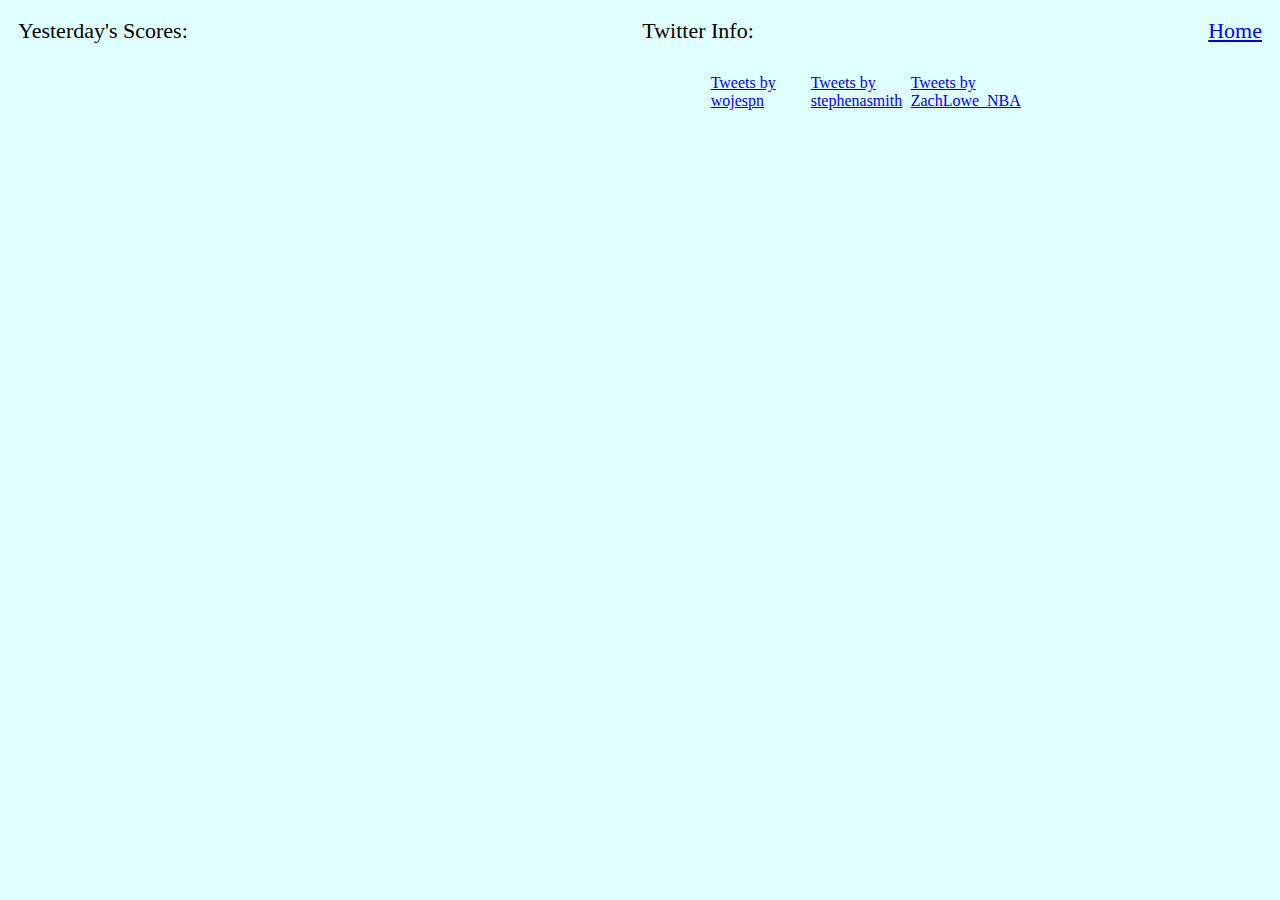
==== basketball.html @ c1274c7b "Add files via upload" ====
<html lang="en">
<head>
    <meta charset="UTF-8">
    <meta name="viewport" content="width=device-width, initial-scale=1.0">
    <meta http-equiv="X-UA-Compatible" content="ie=edge">
    <title>New finder</title>
    <link rel="stylesheet" href="basketball.css">
 <script src="https://ajax.googleapis.com/ajax/libs/jquery/3.4.1/jquery.min.js"></script>
</head>
<body>


<div class="topnav" id="myTopnav">
  <div>Yesterday's Scores:</div>
  <div>Twitter Info:</div>
  <a href="index.html">Home</a>
 
  </a>
</div>



<main>
<div class="insert-data"></div>

<div class="container2"> 


<a class="twitter-timeline" href="https://twitter.com/wojespn?ref_src=twsrc%5Etfw">Tweets by wojespn</a> <script async src="https://platform.twitter.com/widgets.js" charset="utf-8"></script>


<a class="twitter-timeline" href="https://twitter.com/stephenasmith?ref_src=twsrc%5Etfw">Tweets by stephenasmith</a> <script async src="https://platform.twitter.com/widgets.js" charset="utf-8"></script>

<a class="twitter-timeline" href="https://twitter.com/ZachLowe_NBA?ref_src=twsrc%5Etfw">Tweets by ZachLowe_NBA</a> <script async src="https://platform.twitter.com/widgets.js" charset="utf-8"></script>

</div>

</main>

<script src="basketball.js"></script>
</body>
</html>
---- basketball.css ----
.container{
    font-size:18px;
    border-style:solid;
    
      
    }
    
    .topnav{
    
    
      display:flex;
      justify-content: space-between;
      font-size:22px;
      padding:10px;
    }
    .container2{
    
      display:flex;
      flex-direction:row;
      padding:20px;
    }
    
    main{
    
    
      display:flex;
      flex-direction:row;
      justify-content:space-evenly;
      
    
    }
    
    .twitter-timeline{
    
      width:100px;
    }
    
    
    
    
    .insert-data{
    
      width:200px;
    }
    
    body{
    
      background:lightcyan;
    }
    
    h1{
    
    
      padding:20px;
    }
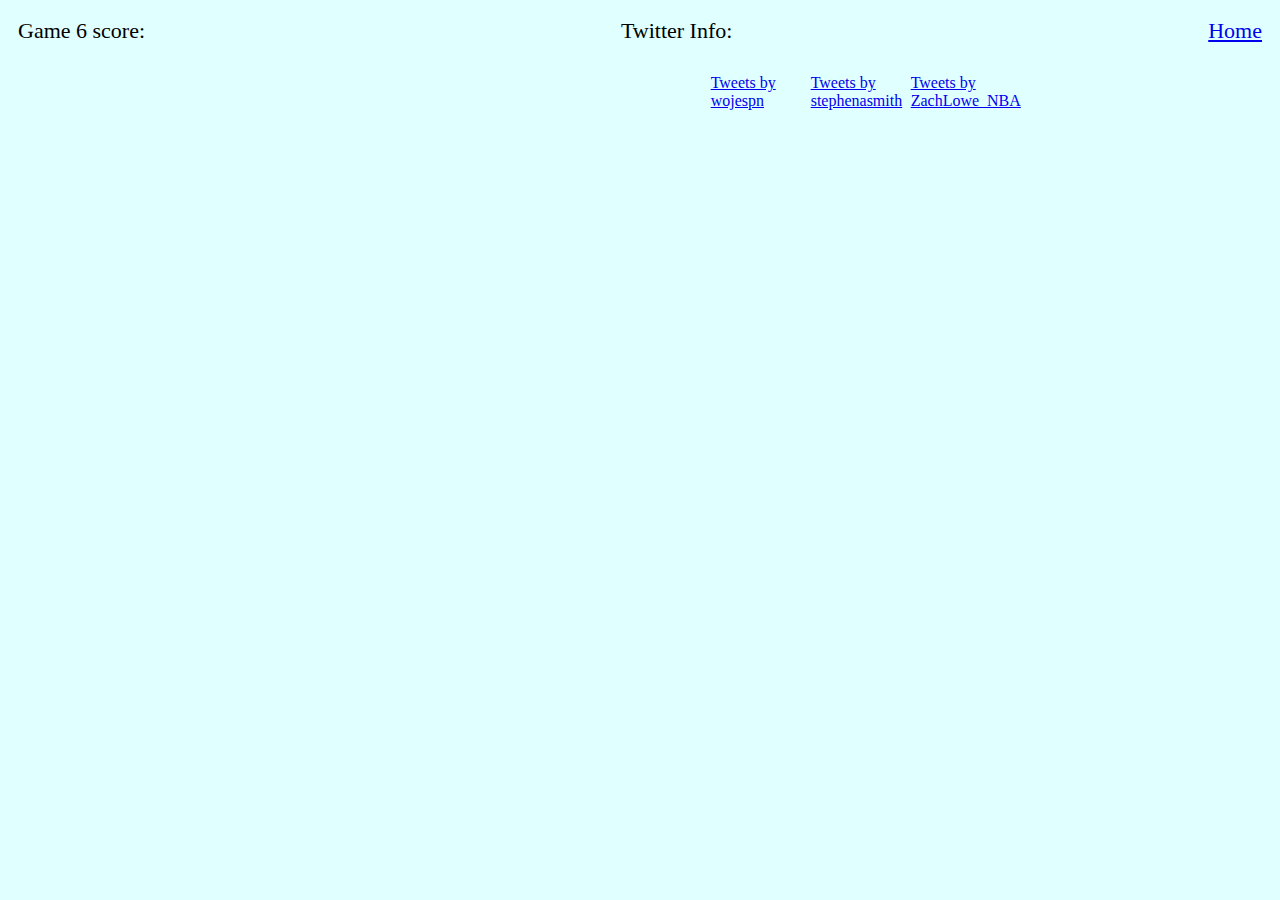
==== commit 4d648069: "Update basketball.html" ====
--- a/basketball.html
+++ b/basketball.html
@@ -11,7 +11,7 @@
 
 
 <div class="topnav" id="myTopnav">
-  <div>Yesterday's Scores:</div>
+  <div> Game 6 score:</div>
   <div>Twitter Info:</div>
   <a href="index.html">Home</a>
  
